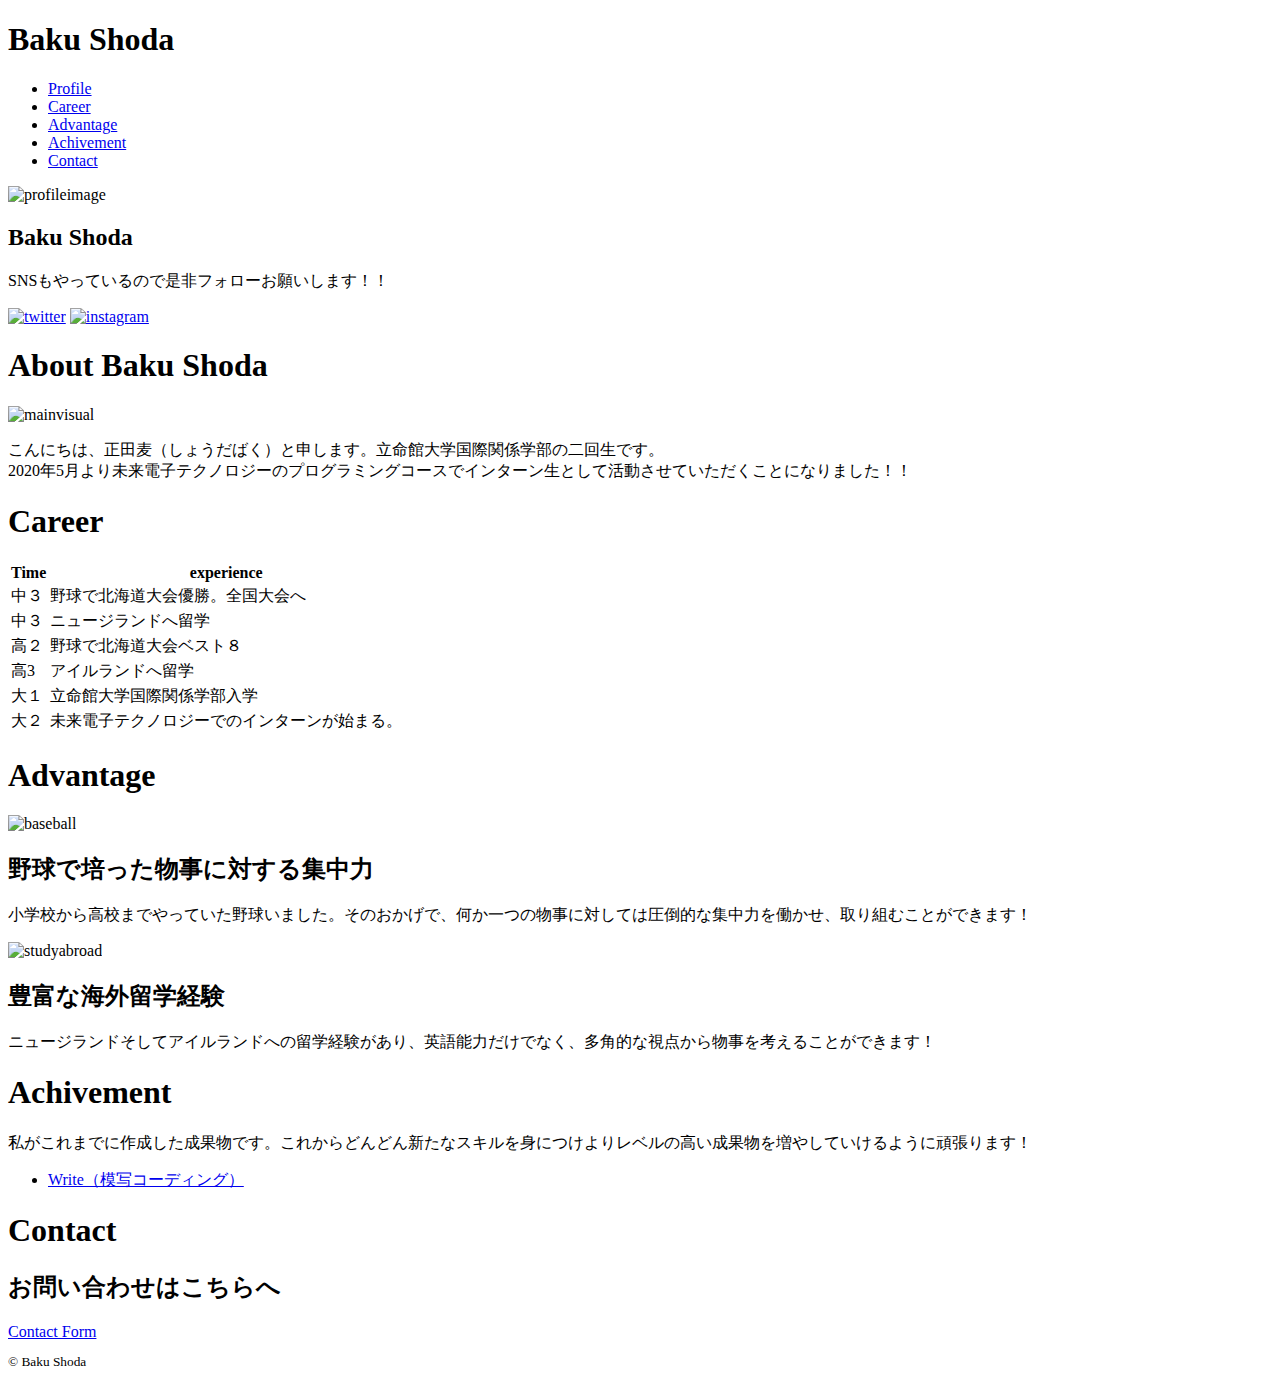
==== index.html @ d25583fb "Create index.html" ====
<!DOCTYPE html>
<html lang="ja">
<head>
  <meta charset="UTF-8">
  <meta name="viewport" content="width=device-width, initial-scale=1.0">
  <link rel="stylesheet" href="styles.css">
  <title>Baku Shoda</title>
  <link rel="icon" href="favicon.ico">
</head>
<body>
  <header>
    <div id="title">
      <h1>Baku Shoda</h1>
    </div>

    <nav>
      <ul id="nav">
        <div id="navigation">

          
                 <li><a href="#1">Profile</a></li>
                 <li><a href="#2">Career</a></li>
                 <li><a href="#3">Advantage</a></li>
                 <li><a href="#4">Achivement</a></li>
                 <li><a href="#5">Contact</a></li>
        </div>
       
        
      </ul>
    </nav>
  </header>

  <main>

    <div id="sidebar">
      <img id="profileimage" src="images/IMG_0223_Original.JPG" alt="profileimage">
      <h2>Baku Shoda</h2>
      <p id="advertisement">
        SNSもやっているので是非フォローお願いします！！
      </p>
      <div id="sns">

        <a href="https://twitter.com/baku_ndht"><img src="images/twitter.png" alt="twitter" class="sns"></a>
        <a href="https://www.instagram.com/baku_0628/?hl=ja"><img src="images/instagram.png" alt="instagram" class="sns"></a>
      </div>

    </div>
    
    <div id="maincontents">

      <article id="profile">
  
        <h1><a id="1">About Baku Shoda</a></h1>
        <img src="images/wildspeed.jpg" alt="mainvisual">
        <p>
          こんにちは、正田麦（しょうだばく）と申します。立命館大学国際関係学部の二回生です。<br>
          2020年5月より未来電子テクノロジーのプログラミングコースでインターン生として活動させていただくことになりました！！
        </p>
      </article>
  
      <article id="career">
        <h1><a id="2">Career</a></h1>
        
        <table>
          <tr><th>Time</th><th>experience</th></tr>
          <tr>
            <td class="year">中３</td>
            <td class="experience">野球で北海道大会優勝。全国大会へ</td>
          </tr>
          <tr>
            <td class="year">中３</td>
            <td class="experience">ニュージランドへ留学</td>
          </tr>
          <tr>
            <td class="year">高２</td>
            <td class="experience"> 野球で北海道大会ベスト８</td>
          </tr>
          <tr>
            <td class="year">高3</td>
            <td class="experience"> アイルランドへ留学</td>
          </tr>
          <tr>
            <td class="year">大１</td>
            <td class="experience">立命館大学国際関係学部入学</td>
          </tr>
          <tr>
            <td class="year">大２</td>
            <td class="experience">未来電子テクノロジーでのインターンが始まる。</td>
          </tr>
        </table>
      </article>
  
      <article id="advantage">
        <h1><a id="3">Advantage</a></h1>
        <div class="myself">

          <img src="images/baseball.JPG" alt="baseball"> 
          <div class="explanation">

            <h2>野球で培った物事に対する集中力</h2>
            <p>
              小学校から高校までやっていた野球いました。そのおかげで、何か一つの物事に対しては圧倒的な集中力を働かせ、取り組むことができます！
            </p>
          </div>
        </div>
        
        <div class="myself">
          <img src="images/IMG_0136_Original.JPG" alt="studyabroad">
          <div class="explanation">

            <h2>豊富な海外留学経験</h2>
            <p>
              ニュージランドそしてアイルランドへの留学経験があり、英語能力だけでなく、多角的な視点から物事を考えることができます！
            </p>
          </div>
        </div>

      </article>
  
      <article id="achivement">
        <h1><a id="4">Achivement</a></h1>
        <p>
          私がこれまでに作成した成果物です。これからどんどん新たなスキルを身につけよりレベルの高い成果物を増やしていけるように頑張ります！
        </p>
  
        <ul>
          <li><a href="https://bakushoda.github.io/miraidenshi.github.io/">Write（模写コーディング）</a></li>
        </ul>
      </article>
  
      <article id="contact">
        <h1><a id="5">Contact</a></h1>
        <h2>お問い合わせはこちらへ</h2>
  
        <div id="contactform">
          <a href="file:///Users/baku/Desktop/myportfolio/contact.html">Contact Form</a>
        </div>
      </article>
    </div>

    
    
  </main>

  <footer>
    <small><p>©︎ Baku Shoda</p></small>
  </footer>
  
</body>
</html>
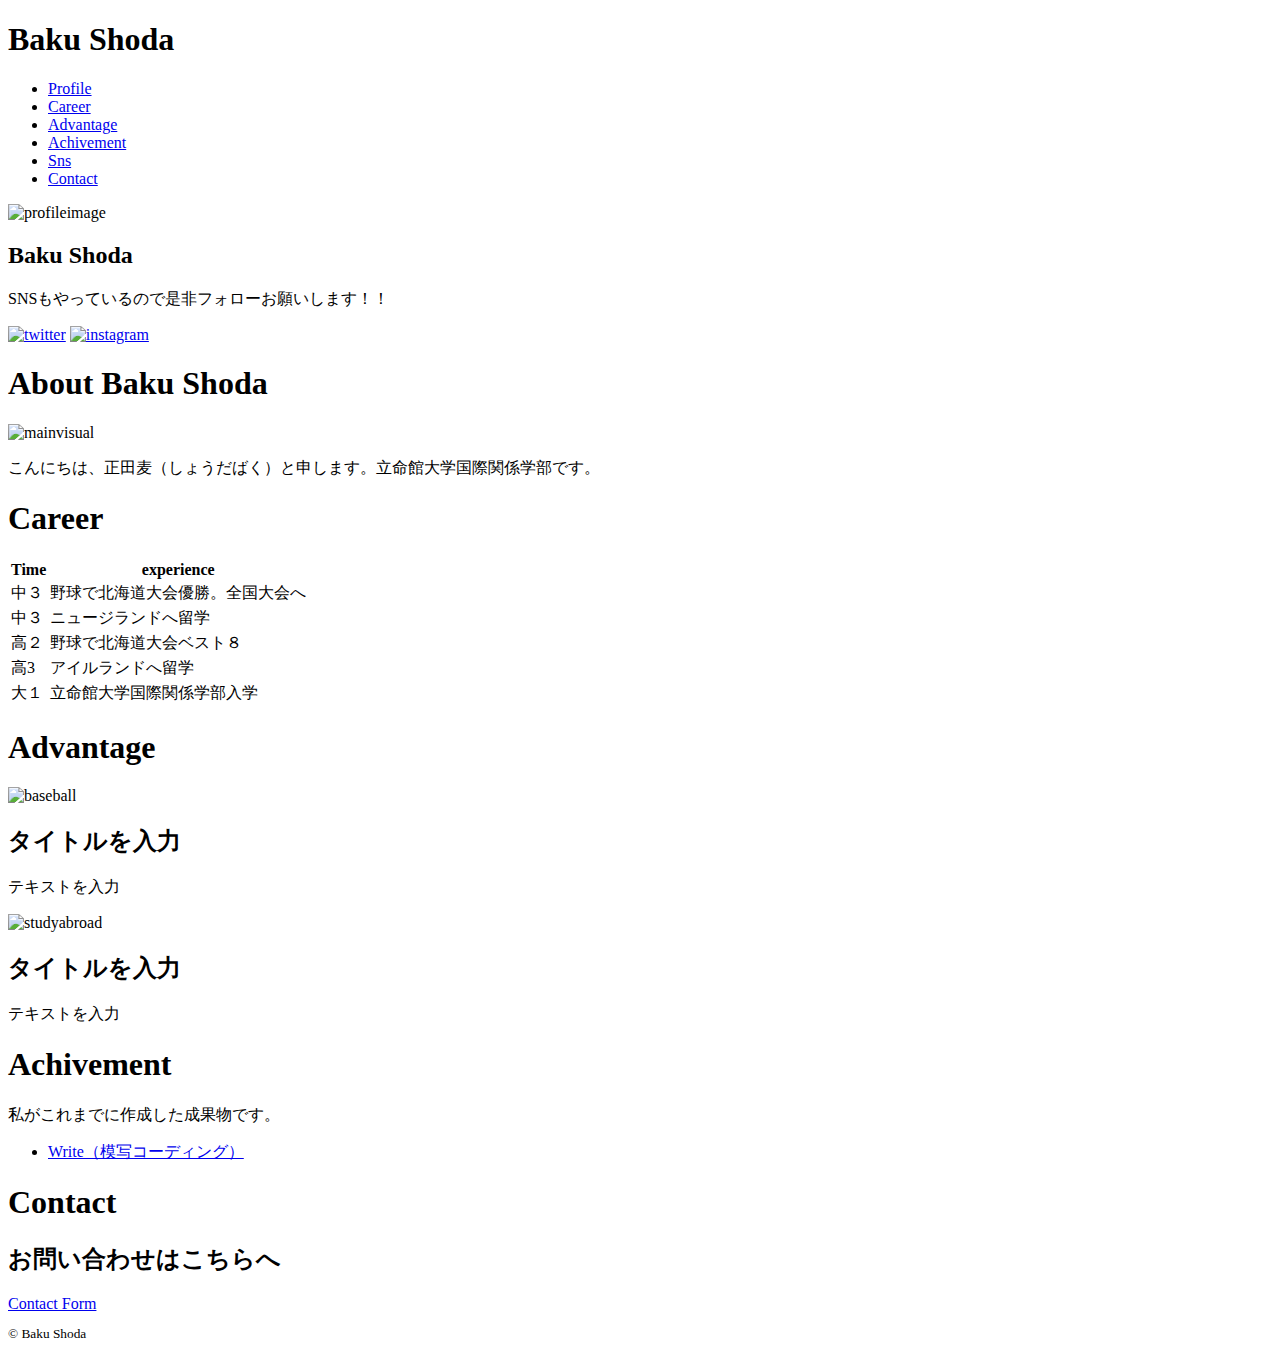
==== commit 59fae059: "Update index.html" ====
--- a/index.html
+++ b/index.html
@@ -3,7 +3,9 @@
 <head>
   <meta charset="UTF-8">
   <meta name="viewport" content="width=device-width, initial-scale=1.0">
-  <link rel="stylesheet" href="styles.css">
+  <link rel="stylesheet" href="base.css" media="screen and (max-width:599px)">
+  <link rel="stylesheet" href="tablet.css" media="screen and (min-width:600px) and (max-width:999px)">
+  <link rel="stylesheet" href="pc.css" media="screen and (min-width:1000px)">
   <title>Baku Shoda</title>
   <link rel="icon" href="favicon.ico">
 </head>
@@ -11,7 +13,9 @@
   <header>
     <div id="title">
       <h1>Baku Shoda</h1>
+      
     </div>
+    
 
     <nav>
       <ul id="nav">
@@ -22,7 +26,8 @@
                  <li><a href="#2">Career</a></li>
                  <li><a href="#3">Advantage</a></li>
                  <li><a href="#4">Achivement</a></li>
-                 <li><a href="#5">Contact</a></li>
+                 <li><a href="#5">Sns</a></li>
+                 <li><a href="#6">Contact</a></li>
         </div>
        
         
@@ -33,7 +38,10 @@
   <main>
 
     <div id="sidebar">
-      <img id="profileimage" src="images/IMG_0223_Original.JPG" alt="profileimage">
+      <div id="profileimage1">
+
+        <a id="5"><img id="profileimage" src="images/IMG_0223_Original.JPG" alt="profileimage"></a>
+      </div>
       <h2>Baku Shoda</h2>
       <p id="advertisement">
         SNSもやっているので是非フォローお願いします！！
@@ -53,8 +61,7 @@
         <h1><a id="1">About Baku Shoda</a></h1>
         <img src="images/wildspeed.jpg" alt="mainvisual">
         <p>
-          こんにちは、正田麦（しょうだばく）と申します。立命館大学国際関係学部の二回生です。<br>
-          2020年5月より未来電子テクノロジーのプログラミングコースでインターン生として活動させていただくことになりました！！
+          こんにちは、正田麦（しょうだばく）と申します。立命館大学国際関係学部です。
         </p>
       </article>
   
@@ -83,10 +90,7 @@
             <td class="year">大１</td>
             <td class="experience">立命館大学国際関係学部入学</td>
           </tr>
-          <tr>
-            <td class="year">大２</td>
-            <td class="experience">未来電子テクノロジーでのインターンが始まる。</td>
-          </tr>
+          
         </table>
       </article>
   
@@ -97,9 +101,9 @@
           <img src="images/baseball.JPG" alt="baseball"> 
           <div class="explanation">
 
-            <h2>野球で培った物事に対する集中力</h2>
+            <h2>タイトルを入力</h2>
             <p>
-              小学校から高校までやっていた野球いました。そのおかげで、何か一つの物事に対しては圧倒的な集中力を働かせ、取り組むことができます！
+              テキストを入力
             </p>
           </div>
         </div>
@@ -108,9 +112,9 @@
           <img src="images/IMG_0136_Original.JPG" alt="studyabroad">
           <div class="explanation">
 
-            <h2>豊富な海外留学経験</h2>
+            <h2>タイトルを入力</h2>
             <p>
-              ニュージランドそしてアイルランドへの留学経験があり、英語能力だけでなく、多角的な視点から物事を考えることができます！
+              テキストを入力
             </p>
           </div>
         </div>
@@ -120,7 +124,7 @@
       <article id="achivement">
         <h1><a id="4">Achivement</a></h1>
         <p>
-          私がこれまでに作成した成果物です。これからどんどん新たなスキルを身につけよりレベルの高い成果物を増やしていけるように頑張ります！
+          私がこれまでに作成した成果物です。
         </p>
   
         <ul>
@@ -129,7 +133,7 @@
       </article>
   
       <article id="contact">
-        <h1><a id="5">Contact</a></h1>
+        <h1><a id="6">Contact</a></h1>
         <h2>お問い合わせはこちらへ</h2>
   
         <div id="contactform">
